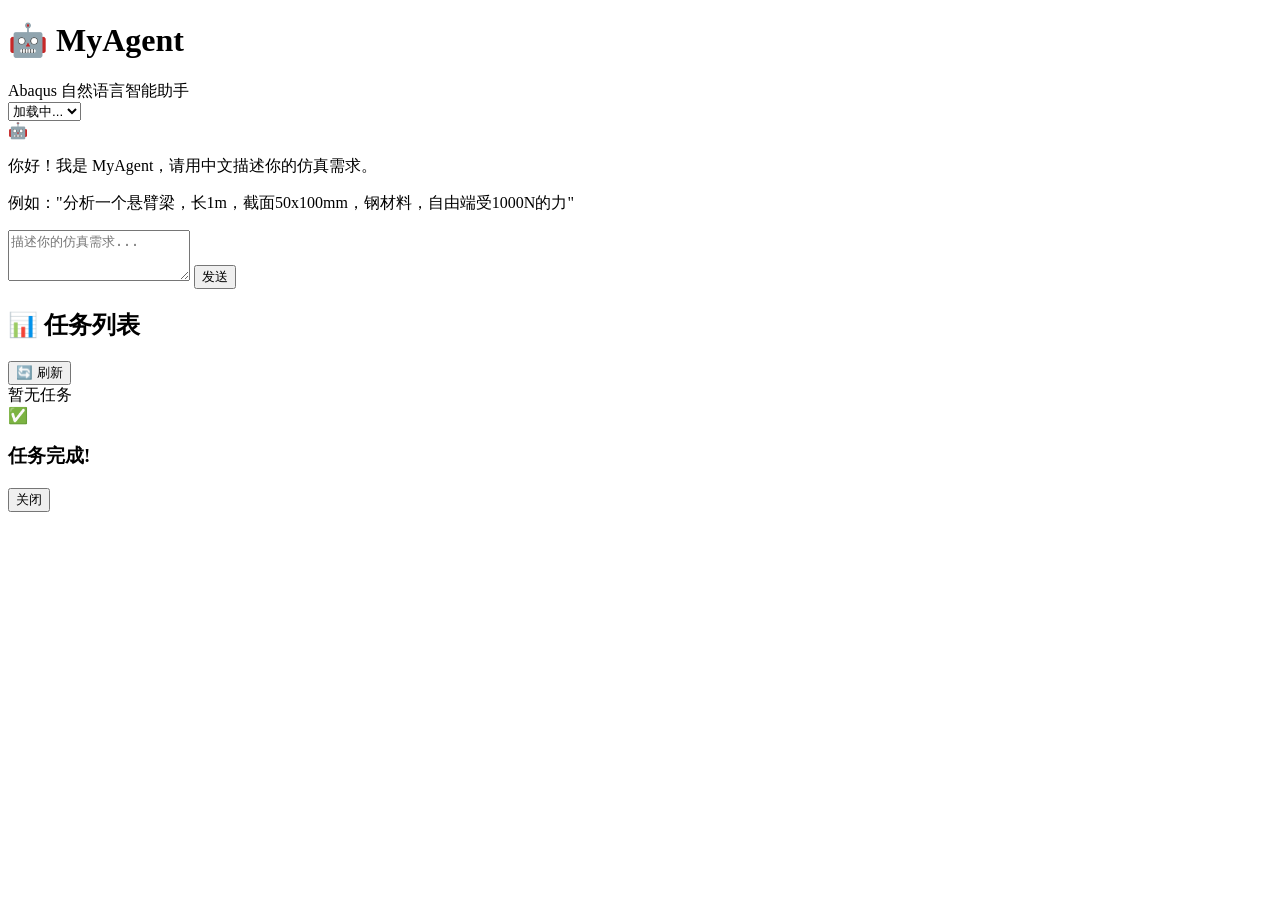
==== myagent/static/index.html @ 3099527a "v1" ====
<!DOCTYPE html>
<html lang="zh-CN">
<head>
<meta charset="UTF-8">
<meta name="viewport" content="width=device-width, initial-scale=1.0">
<title>MyAgent — Abaqus 自然语言智能助手</title>
<link rel="stylesheet" href="/static/style.css">
</head>
<body>

<!-- 顶部栏 -->
<header class="header">
  <div class="header-left">
    <h1>🤖 MyAgent</h1>
    <span class="header-subtitle">Abaqus 自然语言智能助手</span>
  </div>
  <div class="header-right">
    <select id="model-select" class="model-select">
      <option value="">加载中...</option>
    </select>
  </div>
</header>

<!-- 主体：左右分栏 -->
<main class="main-container">

  <!-- 左侧：对话区 -->
  <section class="chat-panel">
    <div class="chat-messages" id="chat-messages">
      <div class="message bot">
        <div class="message-avatar">🤖</div>
        <div class="message-bubble">
          <p>你好！我是 MyAgent，请用中文描述你的仿真需求。</p>
          <p class="message-hint">例如："分析一个悬臂梁，长1m，截面50x100mm，钢材料，自由端受1000N的力"</p>
        </div>
      </div>
    </div>

    <div class="chat-input-area">
      <textarea
        id="chat-input"
        class="chat-input"
        placeholder="描述你的仿真需求..."
        rows="3"
      ></textarea>
      <button id="send-btn" class="send-btn" onclick="sendMessage()">
        发送
      </button>
    </div>
  </section>

  <!-- 右侧：任务列表 -->
  <aside class="task-panel">
    <div class="task-panel-header">
      <h2>📊 任务列表</h2>
      <button class="refresh-btn" onclick="refreshTasks()">🔄 刷新</button>
    </div>
    <div class="task-list" id="task-list">
      <div class="task-empty">暂无任务</div>
    </div>
  </aside>

</main>

<!-- 完成提醒弹窗（默认隐藏） -->
<div id="notification" class="notification hidden">
  <div class="notification-content">
    <div class="notification-icon">✅</div>
    <h3 id="notification-title">任务完成!</h3>
    <p id="notification-msg"></p>
    <div class="notification-actions">
      <button class="btn-primary" onclick="dismissNotification()">关闭</button>
    </div>
  </div>
</div>

<script src="/static/app.js"></script>
</body>
</html>
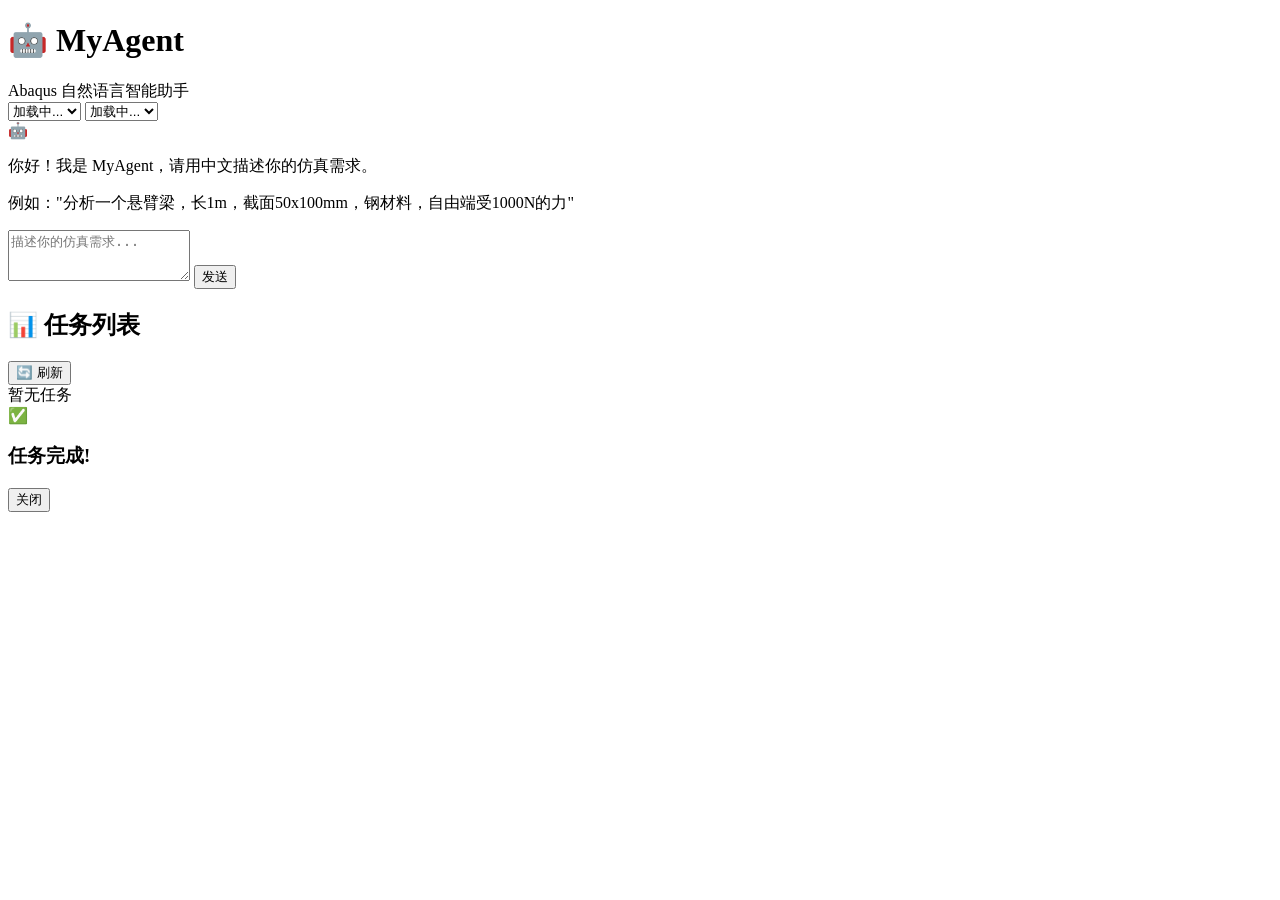
==== commit 3182e2e3: "docs: Phase 7 fealpy 后端 — 设计文档 + 实现计划 + API 探索记录 - fealpy 3.4.0 已安装到 conda ccuse - 设计文档: docs/superp" ====
--- a/myagent/static/index.html
+++ b/myagent/static/index.html
@@ -15,7 +15,10 @@
     <span class="header-subtitle">Abaqus 自然语言智能助手</span>
   </div>
   <div class="header-right">
-    <select id="model-select" class="model-select">
+    <select id="backend-select" class="model-select" aria-label="CAE 后端选择">
+      <option value="">加载中...</option>
+    </select>
+    <select id="model-select" class="model-select" aria-label="AI 模型选择">
       <option value="">加载中...</option>
     </select>
   </div>
